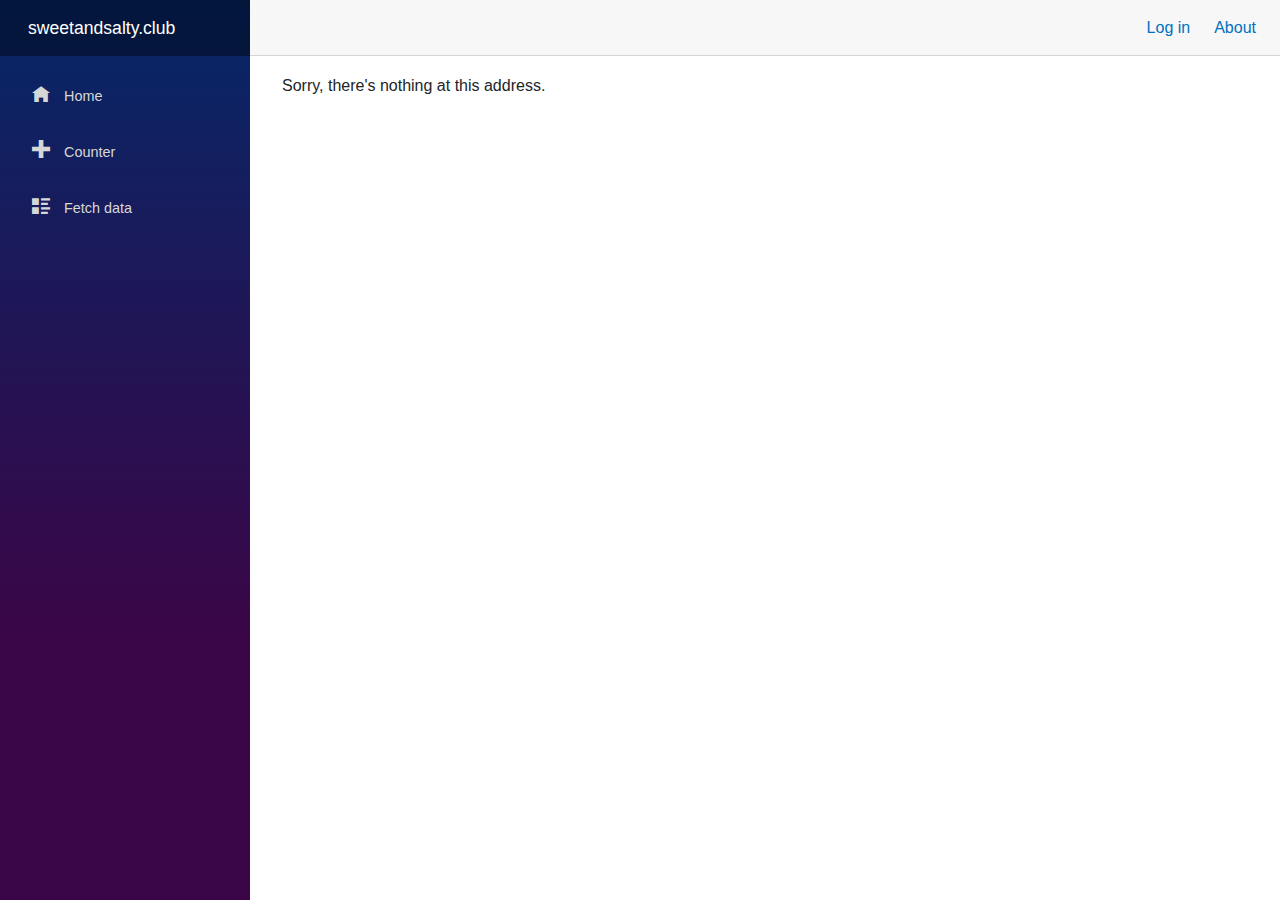
==== index.html @ 84aaa038 "Deploying to gh-pages from  @ 09b6578a8ed272363a0a4fab299ab0a60eabd08c 🚀" ====
<!DOCTYPE html>
<html lang="en">

<head>
    <meta charset="utf-8" />
    <meta name="viewport" content="width=device-width, initial-scale=1.0, maximum-scale=1.0, user-scalable=no" />
    <title>sweetandsalty.club</title>
    <base href="/sweetandsalty.club" />
    <link href="css/bootstrap/bootstrap.min.css" rel="stylesheet" />
    <link href="css/app.css" rel="stylesheet" />
    <link href="sweetandsalty.club.styles.css" rel="stylesheet" />
</head>

<body>
    <div id="app">Loading...</div>

    <div id="blazor-error-ui">
        An unhandled error has occurred.
        <a href="" class="reload">Reload</a>
        <a class="dismiss">🗙</a>
    </div>
    <script src="_content/Microsoft.AspNetCore.Components.WebAssembly.Authentication/AuthenticationService.js"></script>
    <script src="_framework/blazor.webassembly.js"></script>
</body>

</html>
---- css/app.css ----
﻿@import url('open-iconic/font/css/open-iconic-bootstrap.min.css');

html, body {
    font-family: 'Helvetica Neue', Helvetica, Arial, sans-serif;
}

h1:focus {
    outline: none;
}

a, .btn-link {
    color: #0071c1;
}

.btn-primary {
    color: #fff;
    background-color: #1b6ec2;
    border-color: #1861ac;
}

.content {
    padding-top: 1.1rem;
}

.valid.modified:not([type=checkbox]) {
    outline: 1px solid #26b050;
}

.invalid {
    outline: 1px solid red;
}

.validation-message {
    color: red;
}

#blazor-error-ui {
    background: lightyellow;
    bottom: 0;
    box-shadow: 0 -1px 2px rgba(0, 0, 0, 0.2);
    display: none;
    left: 0;
    padding: 0.6rem 1.25rem 0.7rem 1.25rem;
    position: fixed;
    width: 100%;
    z-index: 1000;
}

    #blazor-error-ui .dismiss {
        cursor: pointer;
        position: absolute;
        right: 0.75rem;
        top: 0.5rem;
    }

.blazor-error-boundary {
    background: url([data-uri]) no-repeat 1rem/1.8rem, #b32121;
    padding: 1rem 1rem 1rem 3.7rem;
    color: white;
}

    .blazor-error-boundary::after {
        content: "An error has occurred."
    }
---- sweetandsalty.club.styles.css ----
/* /Shared/MainLayout.razor.rz.scp.css */
.page[b-o0rxnmoxlk] {
    position: relative;
    display: flex;
    flex-direction: column;
}

main[b-o0rxnmoxlk] {
    flex: 1;
}

.sidebar[b-o0rxnmoxlk] {
    background-image: linear-gradient(180deg, rgb(5, 39, 103) 0%, #3a0647 70%);
}

.top-row[b-o0rxnmoxlk] {
    background-color: #f7f7f7;
    border-bottom: 1px solid #d6d5d5;
    justify-content: flex-end;
    height: 3.5rem;
    display: flex;
    align-items: center;
}

    .top-row[b-o0rxnmoxlk]  a, .top-row[b-o0rxnmoxlk]  .btn-link {
        white-space: nowrap;
        margin-left: 1.5rem;
        text-decoration: none;
    }

    .top-row[b-o0rxnmoxlk]  a:hover, .top-row[b-o0rxnmoxlk]  .btn-link:hover {
        text-decoration: underline;
    }

    .top-row[b-o0rxnmoxlk]  a:first-child {
        overflow: hidden;
        text-overflow: ellipsis;
    }

@media (max-width: 640.98px) {
    .top-row:not(.auth)[b-o0rxnmoxlk] {
        display: none;
    }

    .top-row.auth[b-o0rxnmoxlk] {
        justify-content: space-between;
    }

    .top-row[b-o0rxnmoxlk]  a, .top-row[b-o0rxnmoxlk]  .btn-link {
        margin-left: 0;
    }
}

@media (min-width: 641px) {
    .page[b-o0rxnmoxlk] {
        flex-direction: row;
    }

    .sidebar[b-o0rxnmoxlk] {
        width: 250px;
        height: 100vh;
        position: sticky;
        top: 0;
    }

    .top-row[b-o0rxnmoxlk] {
        position: sticky;
        top: 0;
        z-index: 1;
    }

    .top-row.auth[b-o0rxnmoxlk]  a:first-child {
        flex: 1;
        text-align: right;
        width: 0;
    }

    .top-row[b-o0rxnmoxlk], article[b-o0rxnmoxlk] {
        padding-left: 2rem !important;
        padding-right: 1.5rem !important;
    }
}
/* /Shared/NavMenu.razor.rz.scp.css */
.navbar-toggler[b-kbw3eaiaz7] {
    background-color: rgba(255, 255, 255, 0.1);
}

.top-row[b-kbw3eaiaz7] {
    height: 3.5rem;
    background-color: rgba(0,0,0,0.4);
}

.navbar-brand[b-kbw3eaiaz7] {
    font-size: 1.1rem;
}

.oi[b-kbw3eaiaz7] {
    width: 2rem;
    font-size: 1.1rem;
    vertical-align: text-top;
    top: -2px;
}

.nav-item[b-kbw3eaiaz7] {
    font-size: 0.9rem;
    padding-bottom: 0.5rem;
}

    .nav-item:first-of-type[b-kbw3eaiaz7] {
        padding-top: 1rem;
    }

    .nav-item:last-of-type[b-kbw3eaiaz7] {
        padding-bottom: 1rem;
    }

    .nav-item[b-kbw3eaiaz7]  a {
        color: #d7d7d7;
        border-radius: 4px;
        height: 3rem;
        display: flex;
        align-items: center;
        line-height: 3rem;
    }

.nav-item[b-kbw3eaiaz7]  a.active {
    background-color: rgba(255,255,255,0.25);
    color: white;
}

.nav-item[b-kbw3eaiaz7]  a:hover {
    background-color: rgba(255,255,255,0.1);
    color: white;
}

@media (min-width: 641px) {
    .navbar-toggler[b-kbw3eaiaz7] {
        display: none;
    }

    .collapse[b-kbw3eaiaz7] {
        /* Never collapse the sidebar for wide screens */
        display: block;
    }
}
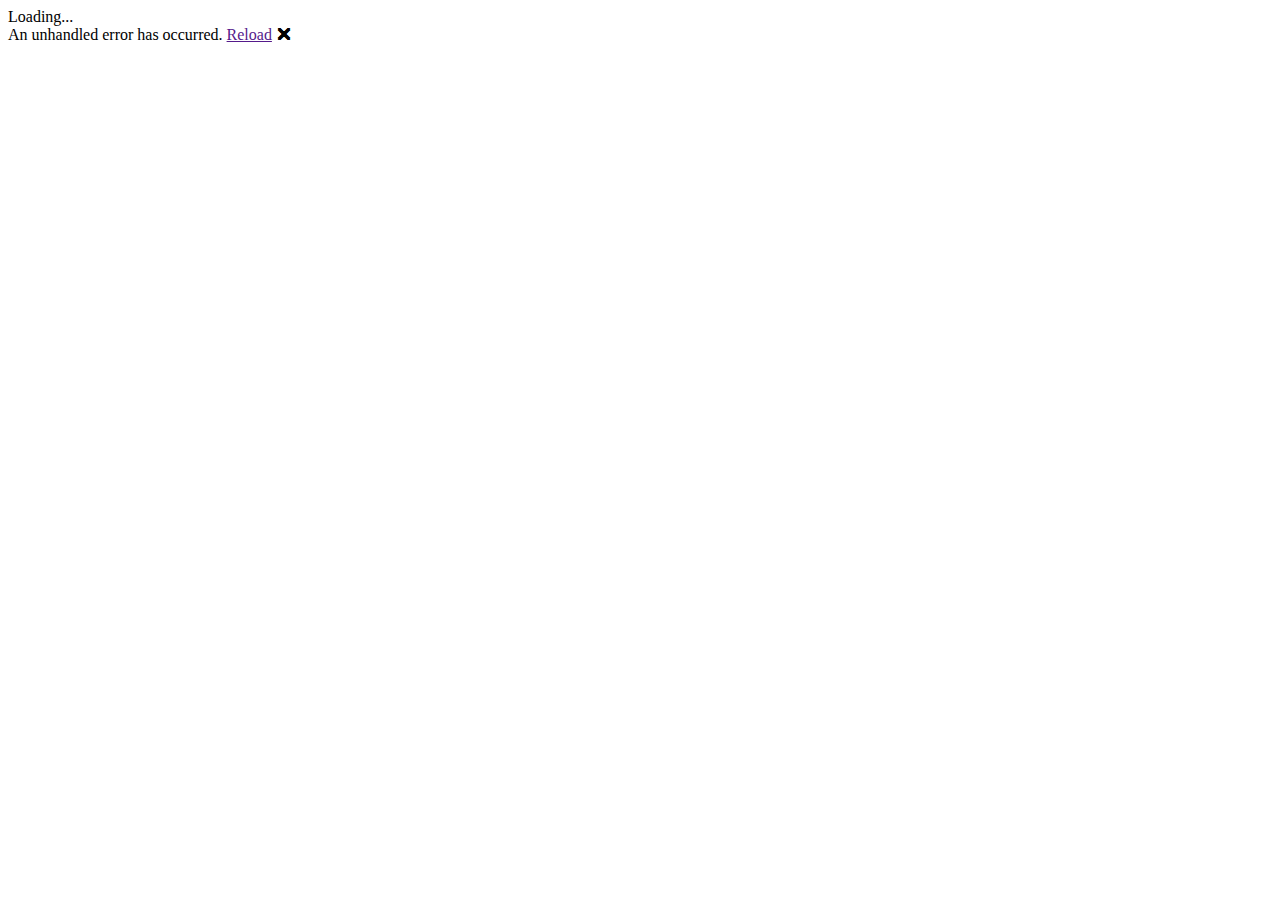
==== commit a228ae69: "Deploying to gh-pages from  @ eca861c3b89e16cdb8cf6380b495c6b69c409403 🚀" ====
--- a/index.html
+++ b/index.html
@@ -5,7 +5,7 @@
     <meta charset="utf-8" />
     <meta name="viewport" content="width=device-width, initial-scale=1.0, maximum-scale=1.0, user-scalable=no" />
     <title>sweetandsalty.club</title>
-    <base href="/sweetandsalty.club" />
+    <base href="/sweetandsalty.club/" />
     <link href="css/bootstrap/bootstrap.min.css" rel="stylesheet" />
     <link href="css/app.css" rel="stylesheet" />
     <link href="sweetandsalty.club.styles.css" rel="stylesheet" />
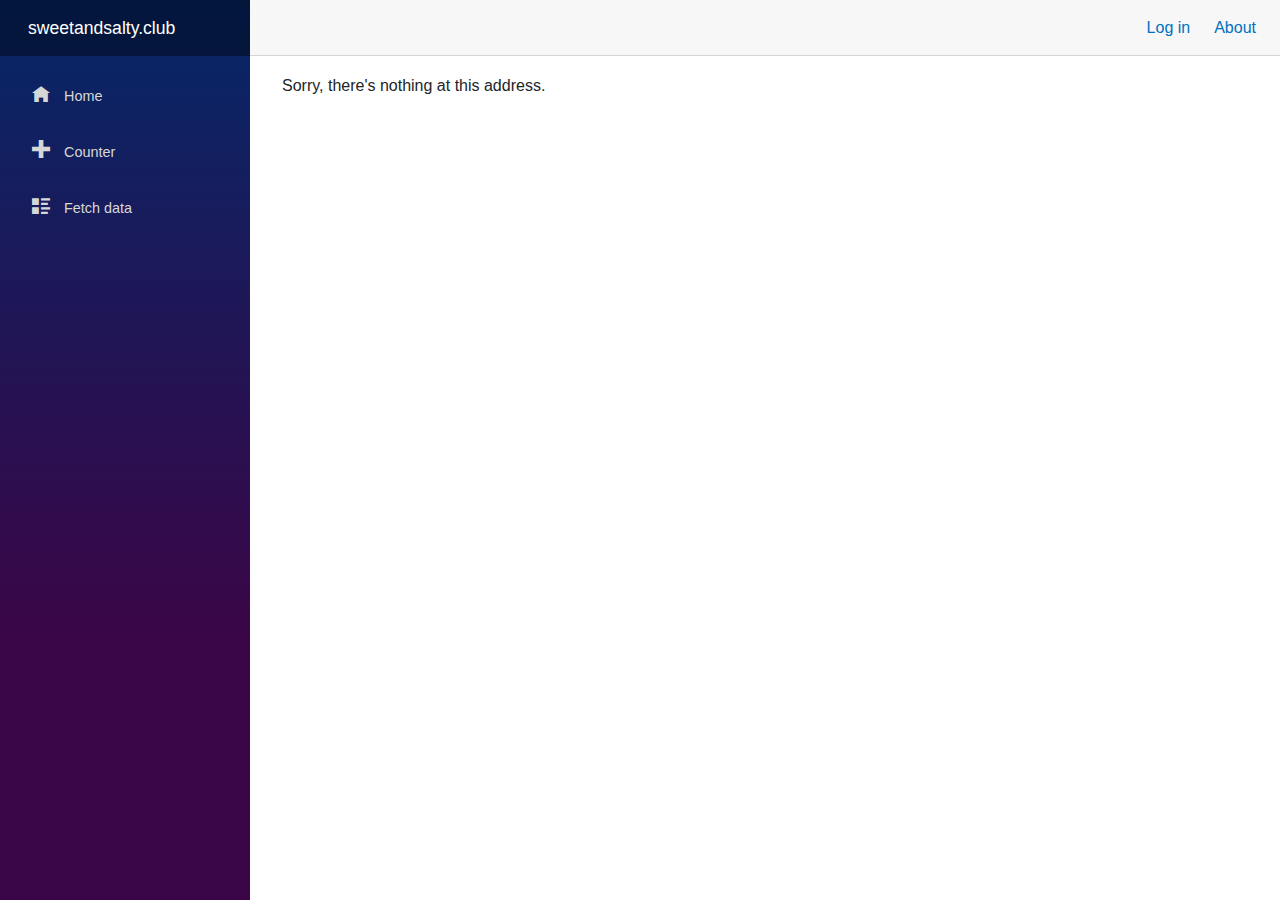
==== commit 4720f257: "Deploying to gh-pages from  @ fe12f1bac20a190b7d0f8052566fb5e009fc3d67 🚀" ====
--- a/index.html
+++ b/index.html
@@ -5,7 +5,7 @@
     <meta charset="utf-8" />
     <meta name="viewport" content="width=device-width, initial-scale=1.0, maximum-scale=1.0, user-scalable=no" />
     <title>sweetandsalty.club</title>
-    <base href="/sweetandsalty.club/" />
+    <base href="/" />
     <link href="css/bootstrap/bootstrap.min.css" rel="stylesheet" />
     <link href="css/app.css" rel="stylesheet" />
     <link href="sweetandsalty.club.styles.css" rel="stylesheet" />
